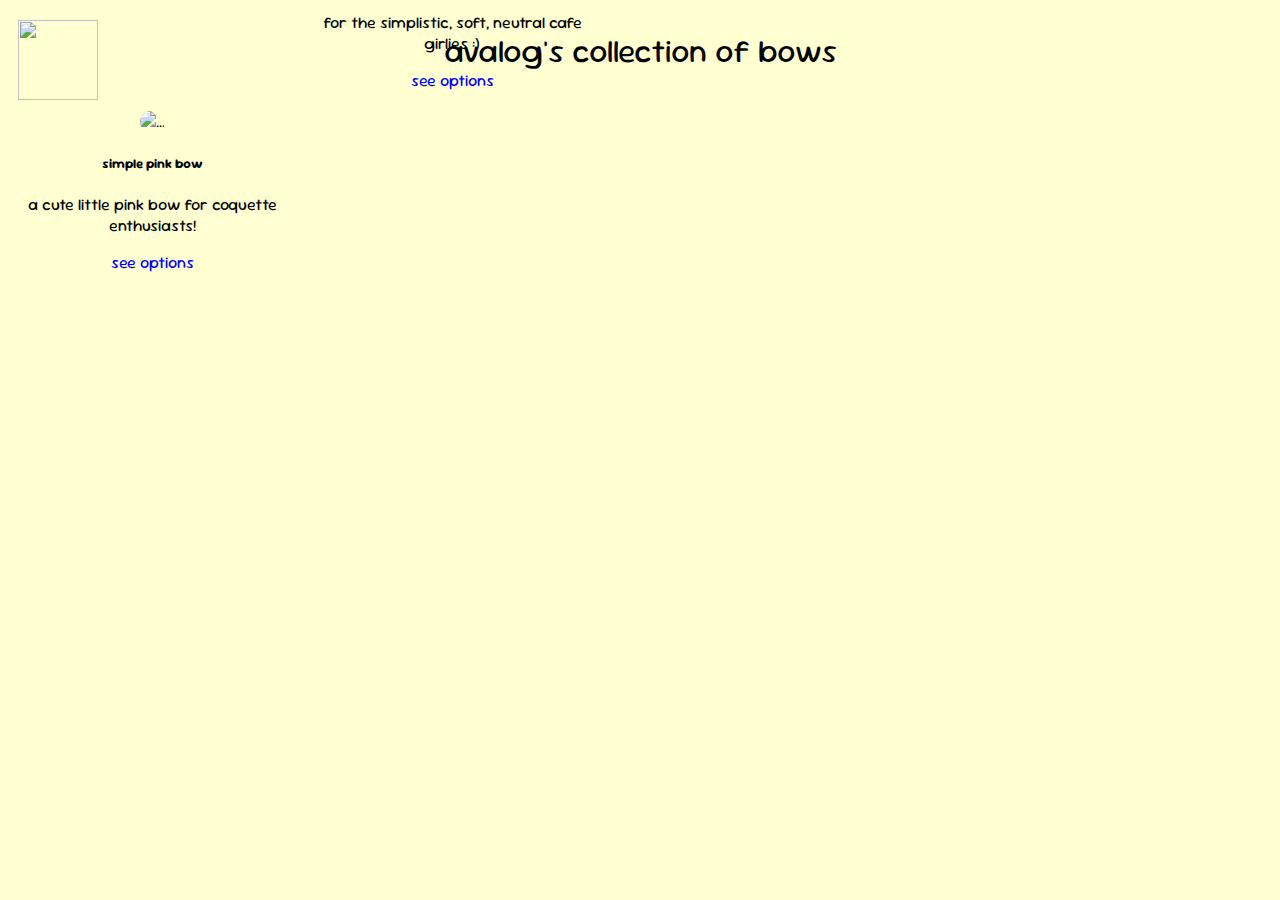
==== bows.html @ edd6b897 "Add files via upload" ====
<!DOCTYPE html>
<html lang="en">
<head>
    <meta charset="UTF-8">
    <meta http-equiv="X-UA-Compatible" content="IE=edge">
    <meta name="viewport" content="width=device-width, initial-scale=1.0">
    <title>bows</title>
    <link rel="stylesheet" href="style.css">
    <link rel="shortcut icon" href="https://cdn3.emoji.gg/emojis/3054-pink-bow.png">
</head>
<body class="body">
    
    <h1 class="header1">
        avalog's collection of bows
    </h1>

    <button class="backbtn">
        <a href="index.html">
            <img class="backbtnimg" src="https://cdn-icons-png.flaticon.com/512/59/59596.png" alt="">
        </a>
    </button>

    <div class="carddiv">
        <div class="cardone" style="width: 18rem;">
            <img src="https://i.pinimg.com/736x/1a/54/f0/1a54f0fc3fa25542e22bbd3ab90047e2.jpg" class="cardimg" alt="...">
            <div class="card-body">
                <h5 class="card-title">simple pink bow</h5>
                <p class="card-text">a cute little pink bow for coquette enthusiasts!</p>
                <a href="form.html" class="seeoptions1">see options</a>
            </div>
        </div>
    
        <div class="cardtwo" style="width: 18rem;">
            <img src="https://i.pinimg.com/474x/ac/55/cf/ac55cf2d46d056b2648b36fbe39a6967.jpg" class="cardimg" alt="...">
            <div class="card-body">
                <h5 class="card-title">aesthetic brown bow</h5>
                <p class="card-text">for the simplistic, soft, neutral cafe girlies :)</p>
                <a href="form.html" class="seeoptions1">see options</a>
            </div>
        </div>
    </div>

</body>
</html>
---- style.css ----
@import url('https://fonts.googleapis.com/css2?family=Cute+Font&family=Sour+Gummy:ital,wght@0,100..900;1,100..900&display=swap');

.help {
    font-family: "Sour Gummy", serif;
    font-weight: 400;
    font-style: normal;
    color:rgb(255, 255, 210);
  }
  

.help {
    text-align: center;
    margin-top:100px;
    background-color:  rgb(255, 255, 210);
    height:0px;
  }


.body {
    background-color: rgb(255, 255, 210);
    
}

.button1 {
    font-family: "Sour Gummy";
    background-color: rgb(236, 150, 236);
    border-radius: 10px;
    border:0px;
    height:50px;
    width:100px;
    font-size:20px;
    margin-right:20px;
    margin-top:20px;
}

.button2 {
    font-family: "Sour Gummy";
    background-color: rgb(153, 236, 150);
    border-radius: 10px;
    border:0px;
    height:50px;
    width:100px;
    font-size:20px;
    margin-top:20px;
}

.button {
    justify-content: center;
    display:flex;
    margin-top:-140px;
    margin-left:950px;
}

.header2 {
    font-family: "Sour Gummy", serif;
    font-weight: 400;
    font-style: normal;
  }

  .header2 {
    margin-top:-40px;
    margin-left:30px;
  }

  .head {
    background-color: white;
    height:90px;
    border-radius:20px;
    margin-top:0px;
  }


  .header1 {
    font-family: "Sour Gummy", serif;
    font-weight: 400;
    font-style: normal;
  }

  .header1 {
    text-align: center;
    margin-top:30px;
    background-color:  rgb(255, 255, 159);
    height:0px;
  }

  .cardimg {
    height:200px;
    border-radius:20px;
  }

  .card {
    font-family: "Sour Gummy", serif;
    font-weight: 400;
    font-style: normal;
    text-align:center;
    margin-top:100px;
  }

  .seeoptions1 {
    text-decoration: none;

  }

  .card2 {
    font-family: "Sour Gummy", serif;
    font-weight: 400;
    font-style: normal;
    text-align:center;
    margin-top:-343px;
    margin-left:300px;
  }

  .header3 {
    font-family: "Sour Gummy", serif;
    font-weight: 400;
    font-style: normal;
    text-align:center;
    margin-top:0px;
  }

  .formdiv {
    font-family: "Sour Gummy", serif;
    font-weight: 400;
    font-style: normal;
    text-align:center;
    margin-top:20px;
    font-size:30px;
    justify-content:center;
    display:flex;
  }

  .formitem {
    font-family: "Sour Gummy", serif;
    font-weight: 400;
    font-style: normal;
    text-align:center;
    margin-top:20px;
    margin-bottom:50px;
  }

  .placeholder {
    font-family: "Sour Gummy", serif;
    font-weight: 400;
    font-style: normal;
    text-align:center;
    height:100px;
    font-size:25px;
  }

  .submitbtn {
    font-family: "Sour Gummy", serif;
    font-weight: 400;
    font-style: normal;
    text-align:center;
    background-color:lightpink;
    border-radius:10px;
    border:0px;
    height:40px;
    width:100px;
    font-size:25px;
    justify-content:center;
    display:flex;
    margin-left:200px;
  }


  .formitem{
    justify-content:center;
    display:flex;
    flex-direction:column;
    gap:0.5rem;
    height:70px;
    width:500px;
}

.backbtn {
  height:100px;
  width:100px;
  border-radius:100px;
  background-color:rgb(255, 255, 210);
  border:0px;
  margin-top:-40px;
}

.backbtnimg{
  height:80px;
  width:80px;
}

.header1one {
  font-family: "Sour Gummy", serif;
  font-weight: 400;
  font-style: normal;
  font-size:45px;
}

.header1one {
  text-align: center;
  margin-top:30px;
  background-color:  rgb(255, 255, 159);
  height:0px;
}

.buttontwo {
  justify-content: center;
  display:flex;
  margin-top:-140px;
  margin-left:950px;
}

.cardone {
  font-family: "Sour Gummy", serif;
  font-weight: 400;
  font-style: normal;
  text-align:center;
}

.cardtwo {
  font-family: "Sour Gummy", serif;
  font-weight: 400;
  font-style: normal;
  text-align:center;
  margin-left:300px;
  margin-top:-343px;
}
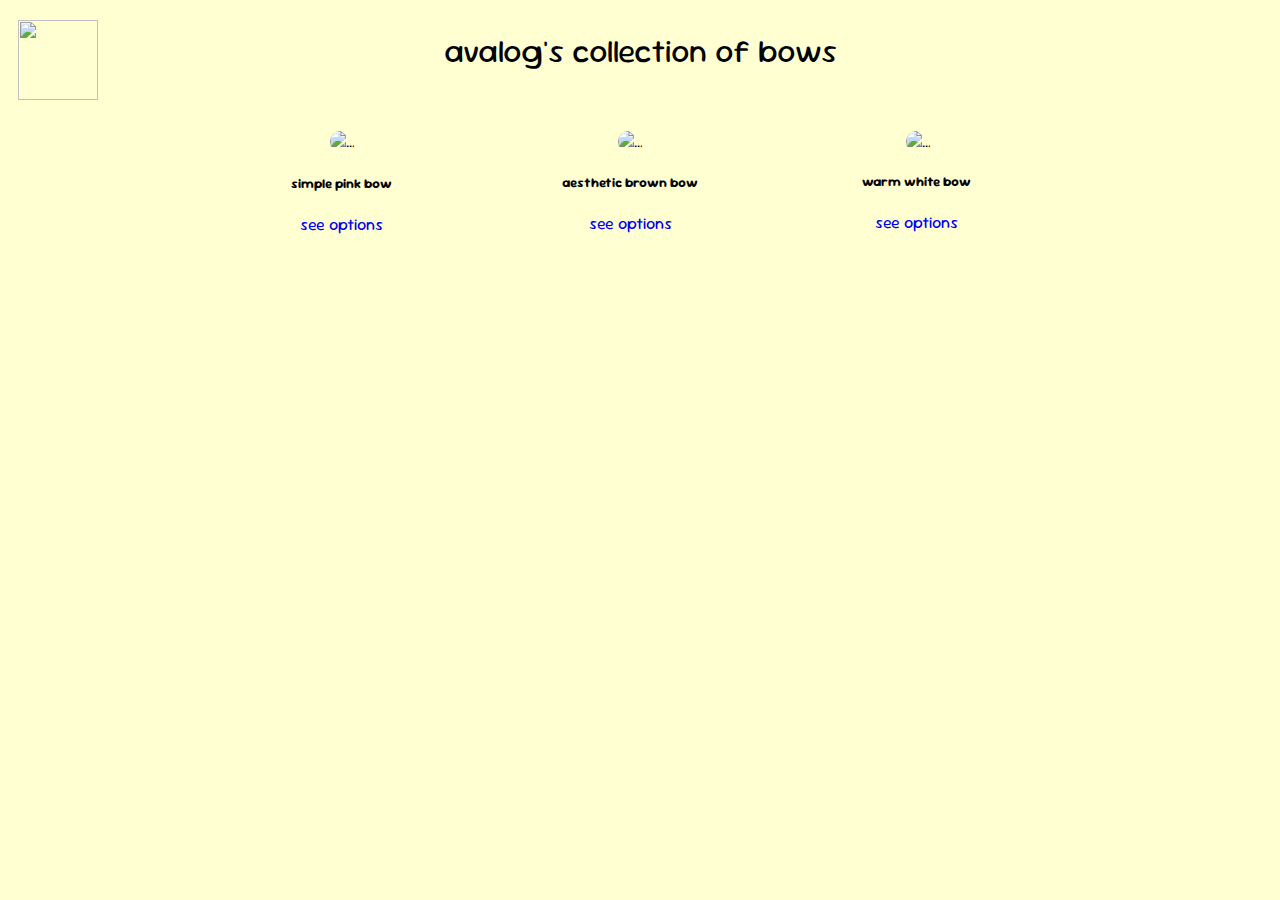
==== commit 7967c3b7: "Add files via upload" ====
--- a/bows.html
+++ b/bows.html
@@ -20,25 +20,45 @@
         </a>
     </button>
 
-    <div class="carddiv">
-        <div class="cardone" style="width: 18rem;">
-            <img src="https://i.pinimg.com/736x/1a/54/f0/1a54f0fc3fa25542e22bbd3ab90047e2.jpg" class="cardimg" alt="...">
-            <div class="card-body">
-                <h5 class="card-title">simple pink bow</h5>
-                <p class="card-text">a cute little pink bow for coquette enthusiasts!</p>
-                <a href="form.html" class="seeoptions1">see options</a>
-            </div>
+    
+<div class="cardclasshehe">
+    <div class="carddivclass">
+        <div class="card" style="width: 18rem;">
+            <img src="https://i.pinimg.com/474x/c3/c4/46/c3c4460f6d7da87f5bb81ecd7f9299af.jpg" class="cardimg" alt="...">
+            
         </div>
     
-        <div class="cardtwo" style="width: 18rem;">
-            <img src="https://i.pinimg.com/474x/ac/55/cf/ac55cf2d46d056b2648b36fbe39a6967.jpg" class="cardimg" alt="...">
-            <div class="card-body">
-                <h5 class="card-title">aesthetic brown bow</h5>
-                <p class="card-text">for the simplistic, soft, neutral cafe girlies :)</p>
-                <a href="form.html" class="seeoptions1">see options</a>
-            </div>
+        <div class="card2" style="width: 18rem;">
+            <img src="https://i.pinimg.com/474x/c3/c4/46/c3c4460f6d7da87f5bb81ecd7f9299af.jpg" class="cardimg" alt="...">
+            
+        </div>
+    
+        <div class="card3" style="width: 18rem;">
+            <img src="https://i.pinimg.com/474x/c3/c4/46/c3c4460f6d7da87f5bb81ecd7f9299af.jpg" class="cardimg" alt="...">
+            
         </div>
     </div>
+    
+    <div class="carddiv2">
+    <div class="card-body">
+        <h5 class="card-title">simple pink bow</h5>
+        <p class="card-text"></p>
+        <a href="form.html" class="seeoptions1">see options</a>
+    </div>
+    
+    <div class="card-body2">
+        <h5 class="card-title">aesthetic brown bow</h5>
+        <p class="card-text"></p>
+        <a href="form.html" class="seeoptions1">see options</a>
+    </div>
+    
+    <div class="card-body3">
+        <h5 class="card-title">warm white bow</h5>
+        <p class="card-text"></p>
+        <a href="form.html" class="seeoptions1">see options</a>
+    </div> 
+    </div>
+</div>
 
 </body>
 </html>--- a/style.css
+++ b/style.css
@@ -42,6 +42,7 @@
     width:100px;
     font-size:20px;
     margin-top:20px;
+    margin-right:20px;
 }
 
 .button {
@@ -93,8 +94,8 @@
     font-weight: 400;
     font-style: normal;
     text-align:center;
-    margin-top:100px;
-  }
+    margin-left:-120px;
+    }
 
   .seeoptions1 {
     text-decoration: none;
@@ -106,8 +107,6 @@
     font-weight: 400;
     font-style: normal;
     text-align:center;
-    margin-top:-343px;
-    margin-left:300px;
   }
 
   .header3 {
@@ -223,3 +222,54 @@
   margin-left:300px;
   margin-top:-343px;
 }
+
+
+.card3 {
+  font-family: "Sour Gummy", serif;
+    font-weight: 400;
+    font-style: normal;
+    text-align:center;
+}
+
+.button3 {
+  font-family: "Sour Gummy";
+  background-color: rgb(255, 206, 206);
+  border-radius: 10px;
+  border:0px;
+  height:50px;
+  width:150px;
+  font-size:20px;
+  margin-top:20px;
+  margin-right:110px;
+}
+
+.carddivclass {
+  justify-content:center;
+  display:flex;
+  margin-top:120px;
+  margin-left:100px;
+}
+
+
+.carddiv2 {
+  font-family: "Sour Gummy";
+  text-align:center;
+}
+
+.card-body {
+  margin-left:-598px;
+}
+
+.card-body2 {
+  margin-top:-83px;
+  margin-left:-20px;
+}
+
+.card-body3 {
+  margin-top:-83px;
+  margin-left:553px
+}
+
+.cardclasshehe {
+  margin-top:-100px;
+}